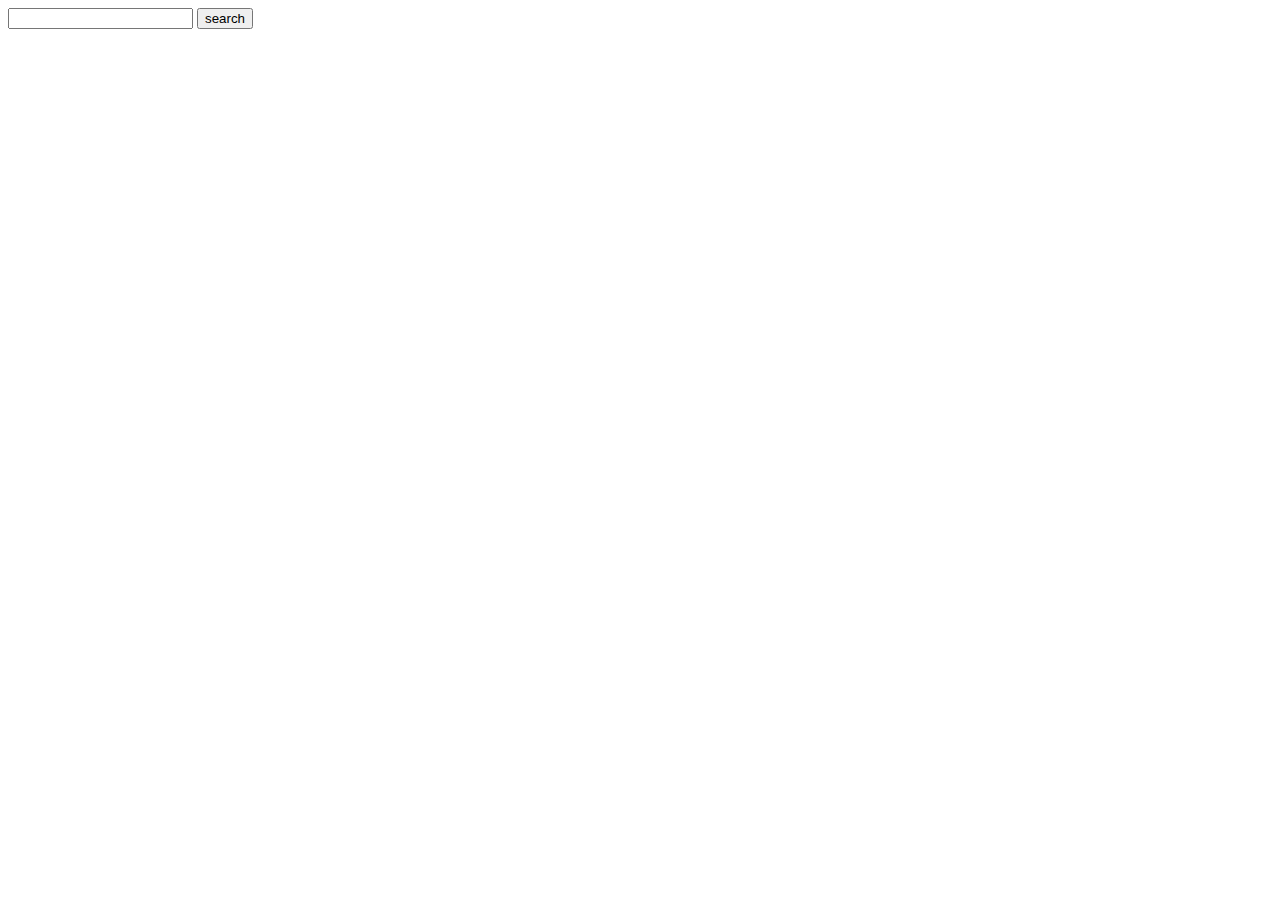
==== templates/index.html @ 66ff5a80 "init after clone" ====
<!DOCTYPE html>
<html lang="en">
<head>
	<!--<script defer type="text/javascript" src={{ url_for('static', filename='js/search.js') }} ></script>-->
  <meta charset="utf-8">
  <meta name="viewport"
     content="width=device-width, initial-scale=1, user-scalable=yes">
</head>
<body>
<div>
	<form action="/search">
	<input type="text" name="query">
	<input type="submit" id="inp" value="search">
	</form>
</div>
</body>
</html>
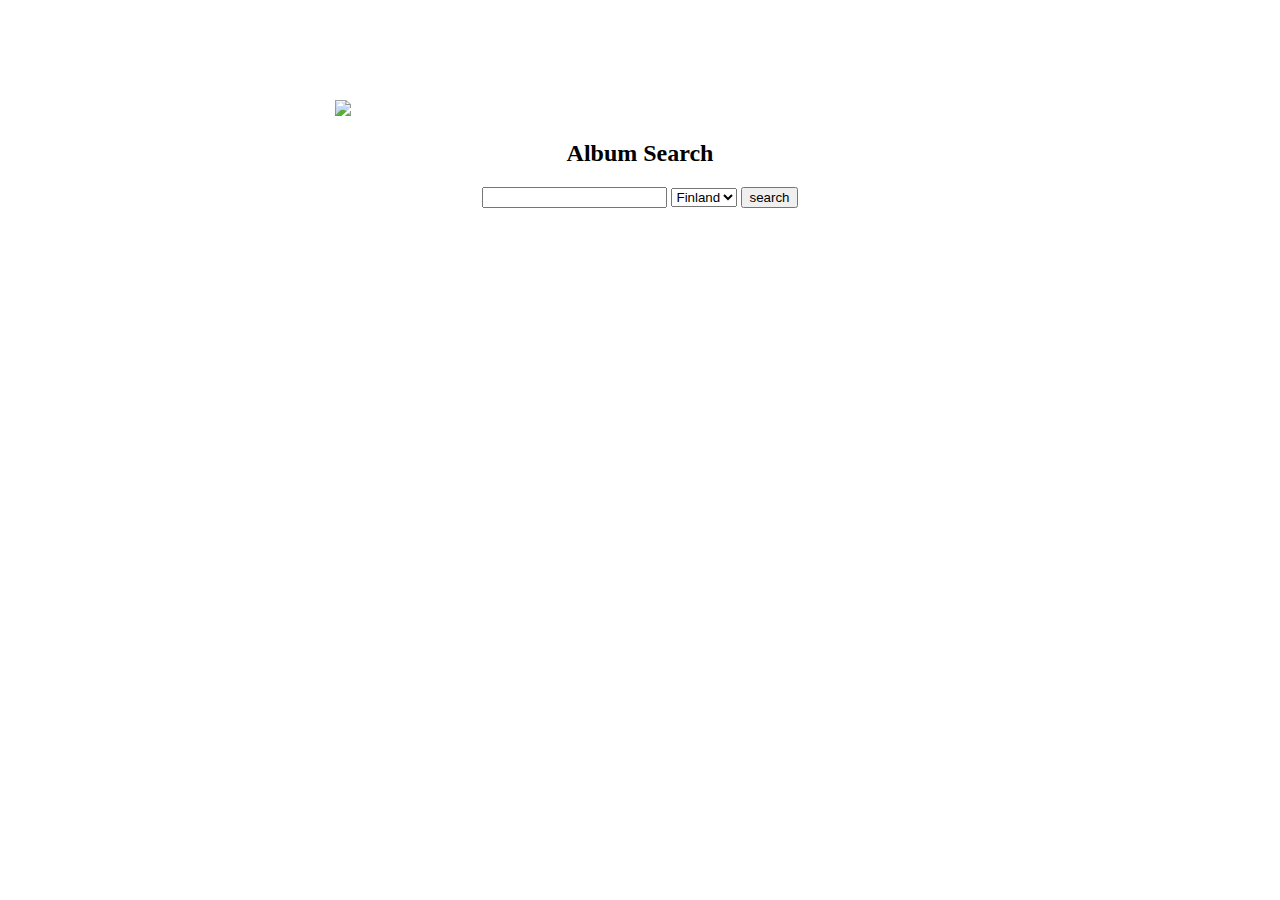
==== commit b8b95e51: "stuff" ====
--- a/templates/index.html
+++ b/templates/index.html
@@ -1,17 +1,22 @@
 <!DOCTYPE html>
 <html lang="en">
 <head>
-	<!--<script defer type="text/javascript" src={{ url_for('static', filename='js/search.js') }} ></script>-->
   <meta charset="utf-8">
   <meta name="viewport"
      content="width=device-width, initial-scale=1, user-scalable=yes">
 </head>
-<body>
-<div>
-	<form action="/search">
+<body style="margin: 0 auto;">
+<div style="margin: 0 auto; margin-top: 100px; width: 610px;">
+	<img src="/static/banner.png" style="text-align: center;">
+	<h2 style="text-align: center;">Album Search</h2>
+	<form action="/search" style="text-align: center;">
 	<input type="text" name="query">
+	<select id="selecta" name="sel">
+		<option value="fi">Finland</option>
+		<option value="us">US</option>
+	</select>
 	<input type="submit" id="inp" value="search">
 	</form>
 </div>
 </body>
-</html>+</html>
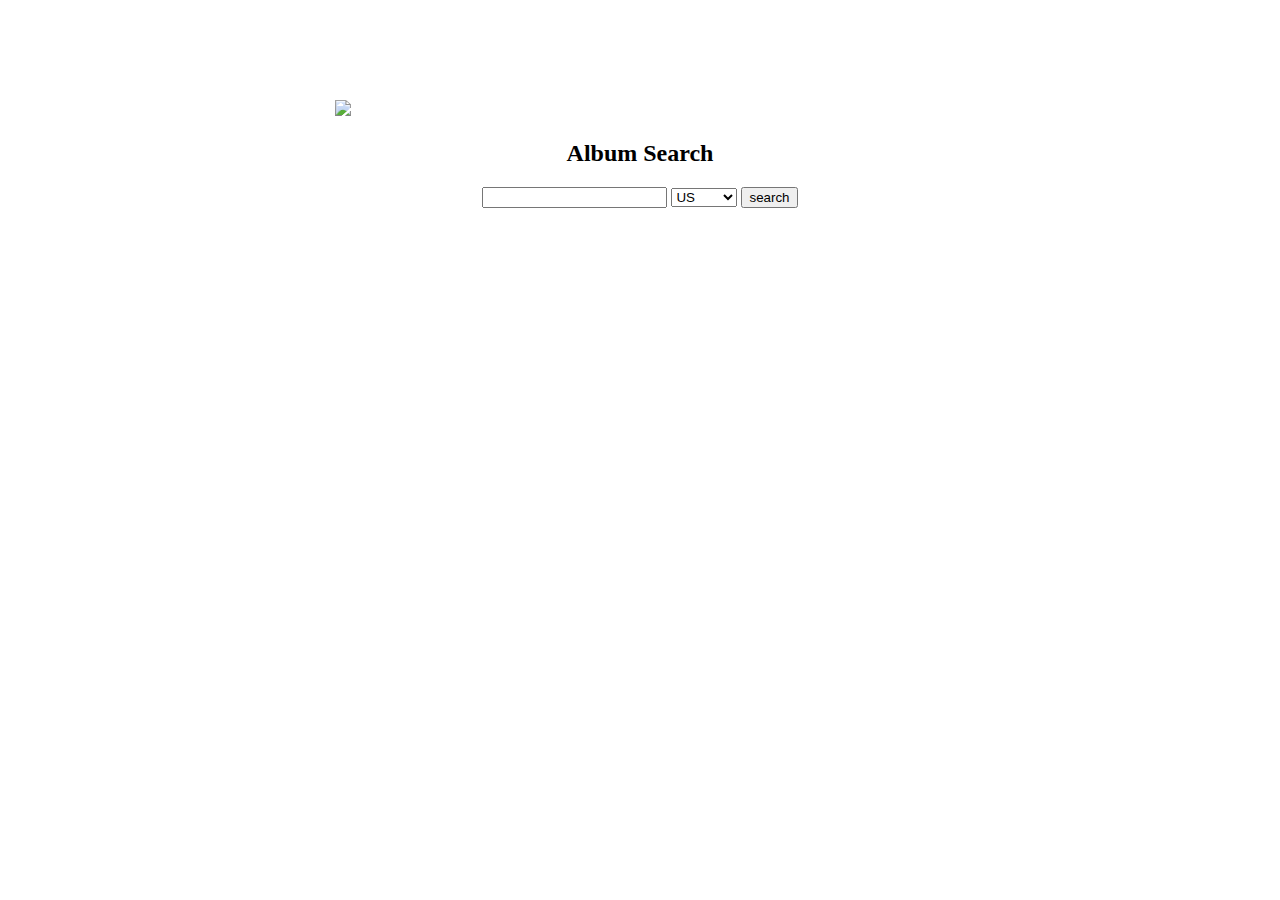
==== commit b389d064: "changed default region" ====
--- a/templates/index.html
+++ b/templates/index.html
@@ -12,8 +12,8 @@
 	<form action="/search" style="text-align: center;">
 	<input type="text" name="query">
 	<select id="selecta" name="sel">
+		<option value="us">US</option>
 		<option value="fi">Finland</option>
-		<option value="us">US</option>
 	</select>
 	<input type="submit" id="inp" value="search">
 	</form>
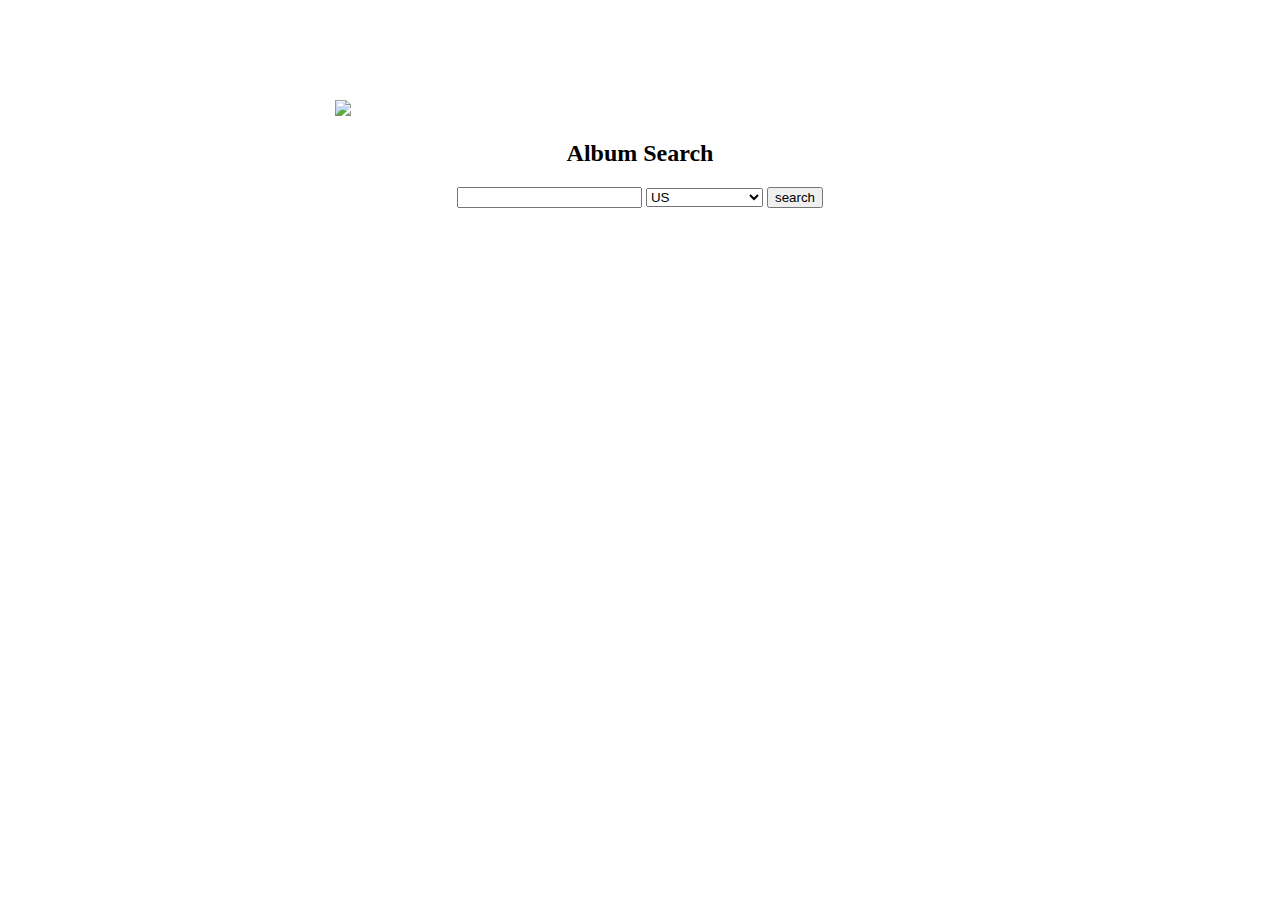
==== commit 0768e771: "cheers" ====
--- a/templates/index.html
+++ b/templates/index.html
@@ -14,6 +14,8 @@
 	<select id="selecta" name="sel">
 		<option value="us">US</option>
 		<option value="fi">Finland</option>
+		<option value="jp">Japan</option>
+		<option value="uk">United Kingdom</option>
 	</select>
 	<input type="submit" id="inp" value="search">
 	</form>
